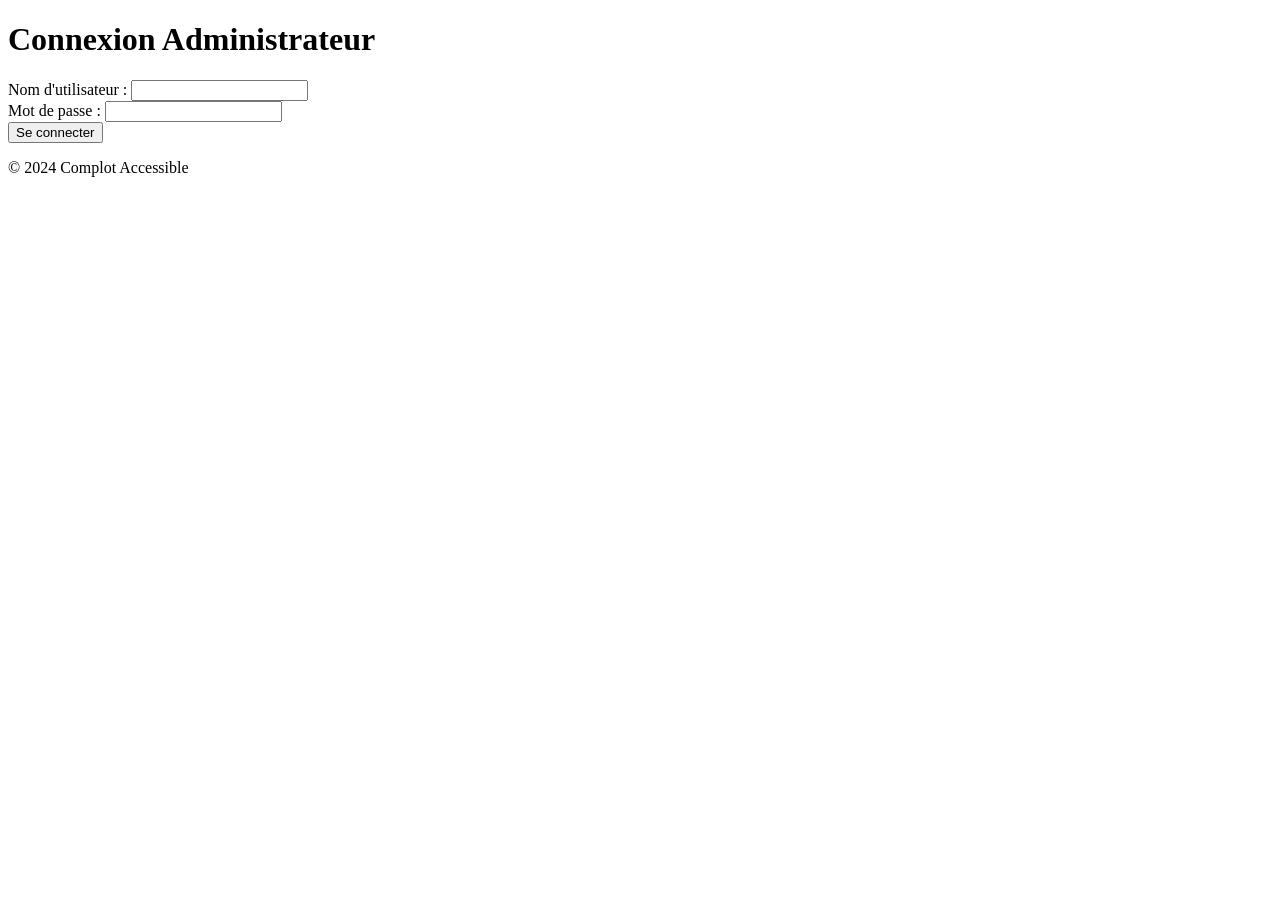
==== login.html @ eb262fdd "feat(Login): Code de base (Sans CSS) Ce code contient uniquement la base d'une page de login (balise" ====
<!DOCTYPE html>
<html lang="en">
<head>
    <meta charset="UTF-8">
    <title>Complot Accessible - Connexion</title>
</head>
<body>
<header>

</header>
<main>
    <h1>Connexion Administrateur</h1>
    <form action="/login" method="post">
        <label for="username">Nom d'utilisateur :</label>
        <input type="text" id="username" name="username" required>
        <br>
        <label for="password">Mot de passe :</label>
        <input type="password" id="password" name="password" required>
        <br>
        <button type="submit">Se connecter</button>
    </form>
</main>
<footer>
    <p>&copy; 2024 Complot Accessible</p>
</footer>
</body>
</html>
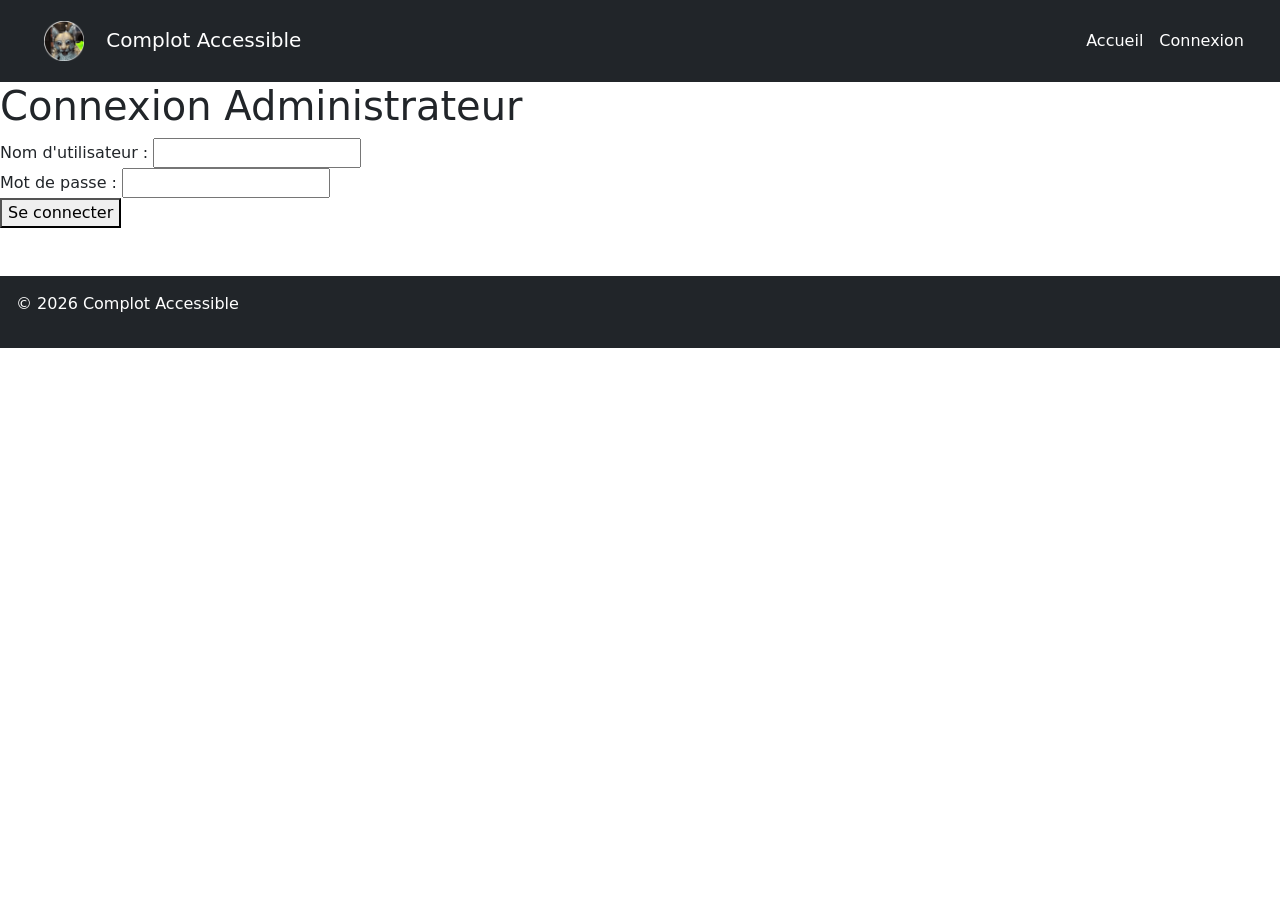
==== commit df99a280: "feat(Navbar): Premiere conception de la navbar J'ai ajouter Bootstrap à la page puis j'ai commencé à" ====
--- a/login.html
+++ b/login.html
@@ -2,15 +2,46 @@
 <html lang="en">
 <head>
     <meta charset="UTF-8">
+    <meta name="viewport" content="width=device-width, initial-scale=1">
     <title>Complot Accessible - Connexion</title>
+    <link href="https://cdn.jsdelivr.net/npm/bootstrap@5.3.8/dist/css/bootstrap.min.css" rel="stylesheet"
+          integrity="sha384-sRIl4kxILFvY47J16cr9ZwB07vP4J8+LH7qKQnuqkuIAvNWLzeN8tE5YBujZqJLB" crossorigin="anonymous">
 </head>
 <body>
 <header>
+    <nav class="navbar navbar-expand-lg text-bg-dark p-3" data-bs-theme="dark">
+        <div class="container-fluid">
+            <!--Partie "Branding", affichage du logo et du nom du site-->
+            <a class="navbar-brand ms-3" href="index.html">
+                <img class="me-3" src="logo.png" alt="Logo Site" aria-hidden="true" height="40">
+                Complot Accessible
+            </a>
 
+            <!--Bouton Hamburger pour les petits écrans-->
+            <button class="navbar-toggler" type="button" data-bs-toggle="collapse"
+                    data-bs-target="#navbarNav" aria-controls="navbarNav" aria-expanded="false" aria-label="Toggle navigation">
+                <span class="navbar-toggler-icon text-white"></span>
+            </button>
+
+            <!-- Liens de navigation (contenu) -->
+            <div class="collapse navbar-collapse" id="navbarNav">
+                <ul class="navbar-nav ms-auto">
+                    <li class="nav-item">
+                        <a class="nav-link text-white" href="index.html">Accueil</a>
+                    </li>
+                    <li class="nav-item">
+                        <a class="nav-link text-white" href="login.html">Connexion</a>
+                    </li>
+                </ul>
+            </div>
+
+
+        </div>
+    </nav>
 </header>
 <main>
     <h1>Connexion Administrateur</h1>
-    <form action="/login" method="post">
+    <form action=login.html method="post">
         <label for="username">Nom d'utilisateur :</label>
         <input type="text" id="username" name="username" required>
         <br>
@@ -21,7 +52,10 @@
     </form>
 </main>
 <footer>
-    <p>&copy; 2024 Complot Accessible</p>
+    <div class="container-fluid text-bg-dark p-3 mt-5 ">
+        <p>&copy; 2026 Complot Accessible</p>
+    </div>
 </footer>
 </body>
+<script src="https://cdn.jsdelivr.net/npm/bootstrap@5.3.8/dist/js/bootstrap.bundle.min.js" integrity="sha384-FKyoEForCGlyvwx9Hj09JcYn3nv7wiPVlz7YYwJrWVcXK/BmnVDxM+D2scQbITxI" crossorigin="anonymous"></script>
 </html>
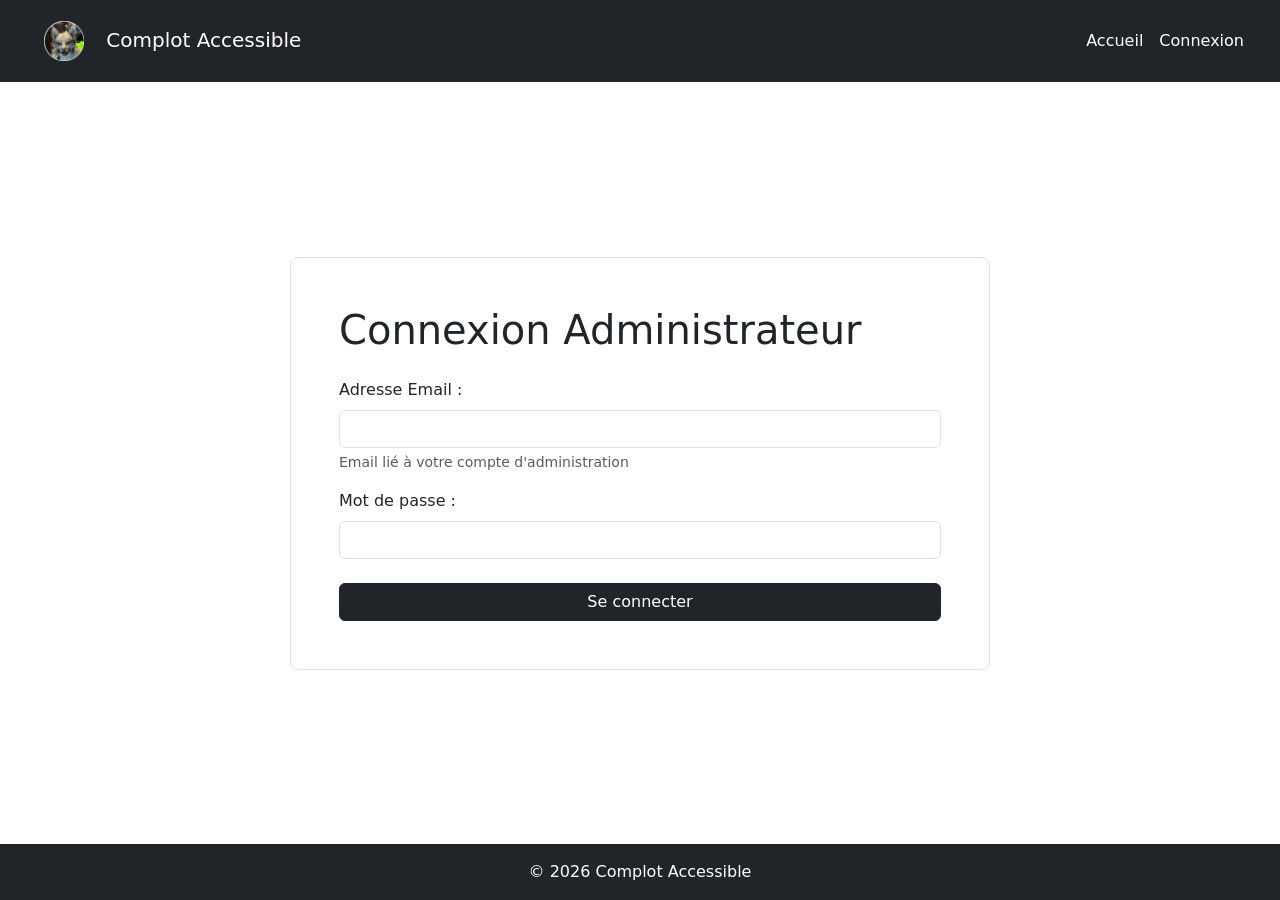
==== commit 1c1bc238: "feat(Login): CSS, Responsive et structure du formulaire J'ai refait le formulaire pour qu'il se rapp" ====
--- a/login.html
+++ b/login.html
@@ -7,7 +7,7 @@
     <link href="https://cdn.jsdelivr.net/npm/bootstrap@5.3.8/dist/css/bootstrap.min.css" rel="stylesheet"
           integrity="sha384-sRIl4kxILFvY47J16cr9ZwB07vP4J8+LH7qKQnuqkuIAvNWLzeN8tE5YBujZqJLB" crossorigin="anonymous">
 </head>
-<body>
+<body class="d-flex flex-column min-vh-100">
 <header>
     <nav class="navbar navbar-expand-lg text-bg-dark p-3" data-bs-theme="dark">
         <div class="container-fluid">
@@ -19,7 +19,8 @@
 
             <!--Bouton Hamburger pour les petits écrans-->
             <button class="navbar-toggler" type="button" data-bs-toggle="collapse"
-                    data-bs-target="#navbarNav" aria-controls="navbarNav" aria-expanded="false" aria-label="Toggle navigation">
+                    data-bs-target="#navbarNav" aria-controls="navbarNav" aria-expanded="false"
+                    aria-label="Toggle navigation">
                 <span class="navbar-toggler-icon text-white"></span>
             </button>
 
@@ -34,28 +35,35 @@
                     </li>
                 </ul>
             </div>
-
-
         </div>
     </nav>
 </header>
-<main>
-    <h1>Connexion Administrateur</h1>
-    <form action=login.html method="post">
-        <label for="username">Nom d'utilisateur :</label>
-        <input type="text" id="username" name="username" required>
-        <br>
-        <label for="password">Mot de passe :</label>
-        <input type="password" id="password" name="password" required>
-        <br>
-        <button type="submit">Se connecter</button>
-    </form>
+<main class="mt-auto mx-3">
+    <div class="container mt-5 border p-5 rounded-3 mx-auto" style="max-width: 700px;">
+        <h1 class="mb-4">Connexion Administrateur</h1>
+        <form action=login.html method="post">
+            <div class="mb-3">
+                <label for="email" class="form-label">Adresse Email :</label>
+                <input type="email" class="form-control" id="email" name="email" aria-describedby="emailInfo" required>
+                <div id="emailInfo" class="form-text">Email lié à votre compte d'administration</div>
+            </div>
+            <div class="mb-3">
+                <label for="password" class="form-label">Mot de passe :</label>
+                <input type="password" class="form-control" id="password" name="password" required>
+            </div>
+            <div class="mt-4">
+                <button type="submit" class="btn btn-dark w-100">Se connecter</button>
+            </div>
+        </form>
+    </div>
 </main>
-<footer>
-    <div class="container-fluid text-bg-dark p-3 mt-5 ">
-        <p>&copy; 2026 Complot Accessible</p>
+<footer class="mt-auto">
+    <div class="container-fluid text-center text-bg-dark p-3 mt-5 ">
+        <p class="mb-0">&copy; 2026 Complot Accessible</p>
     </div>
 </footer>
 </body>
-<script src="https://cdn.jsdelivr.net/npm/bootstrap@5.3.8/dist/js/bootstrap.bundle.min.js" integrity="sha384-FKyoEForCGlyvwx9Hj09JcYn3nv7wiPVlz7YYwJrWVcXK/BmnVDxM+D2scQbITxI" crossorigin="anonymous"></script>
+<script src="https://cdn.jsdelivr.net/npm/bootstrap@5.3.8/dist/js/bootstrap.bundle.min.js"
+        integrity="sha384-FKyoEForCGlyvwx9Hj09JcYn3nv7wiPVlz7YYwJrWVcXK/BmnVDxM+D2scQbITxI"
+        crossorigin="anonymous"></script>
 </html>
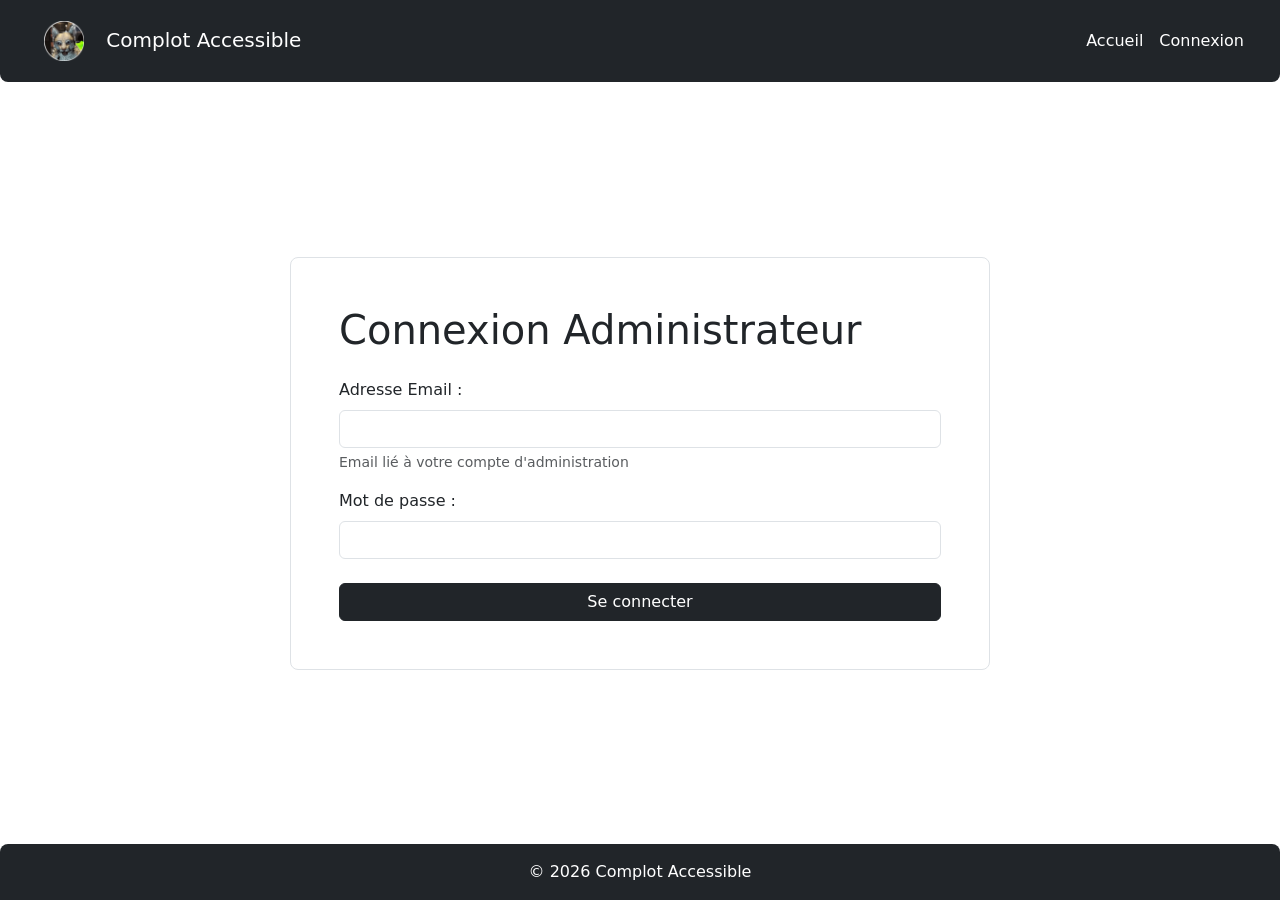
==== commit 3c35c9ca: "feat(front end): page All main page" ====
--- a/login.html
+++ b/login.html
@@ -9,7 +9,7 @@
 </head>
 <body class="d-flex flex-column min-vh-100">
 <header>
-    <nav class="navbar navbar-expand-lg text-bg-dark p-3" data-bs-theme="dark">
+    <nav class="navbar navbar-expand-lg text-bg-dark p-3 rounded-bottom-3 overflow-hidden" data-bs-theme="dark">
         <div class="container-fluid">
             <!--Partie "Branding", affichage du logo et du nom du site-->
             <a class="navbar-brand ms-3" href="index.html">
@@ -58,7 +58,7 @@
     </div>
 </main>
 <footer class="mt-auto">
-    <div class="container-fluid text-center text-bg-dark p-3 mt-5 ">
+    <div class="container-fluid text-center text-bg-dark p-3 mt-5 rounded-top-3 overflow-hidden">
         <p class="mb-0">&copy; 2026 Complot Accessible</p>
     </div>
 </footer>
